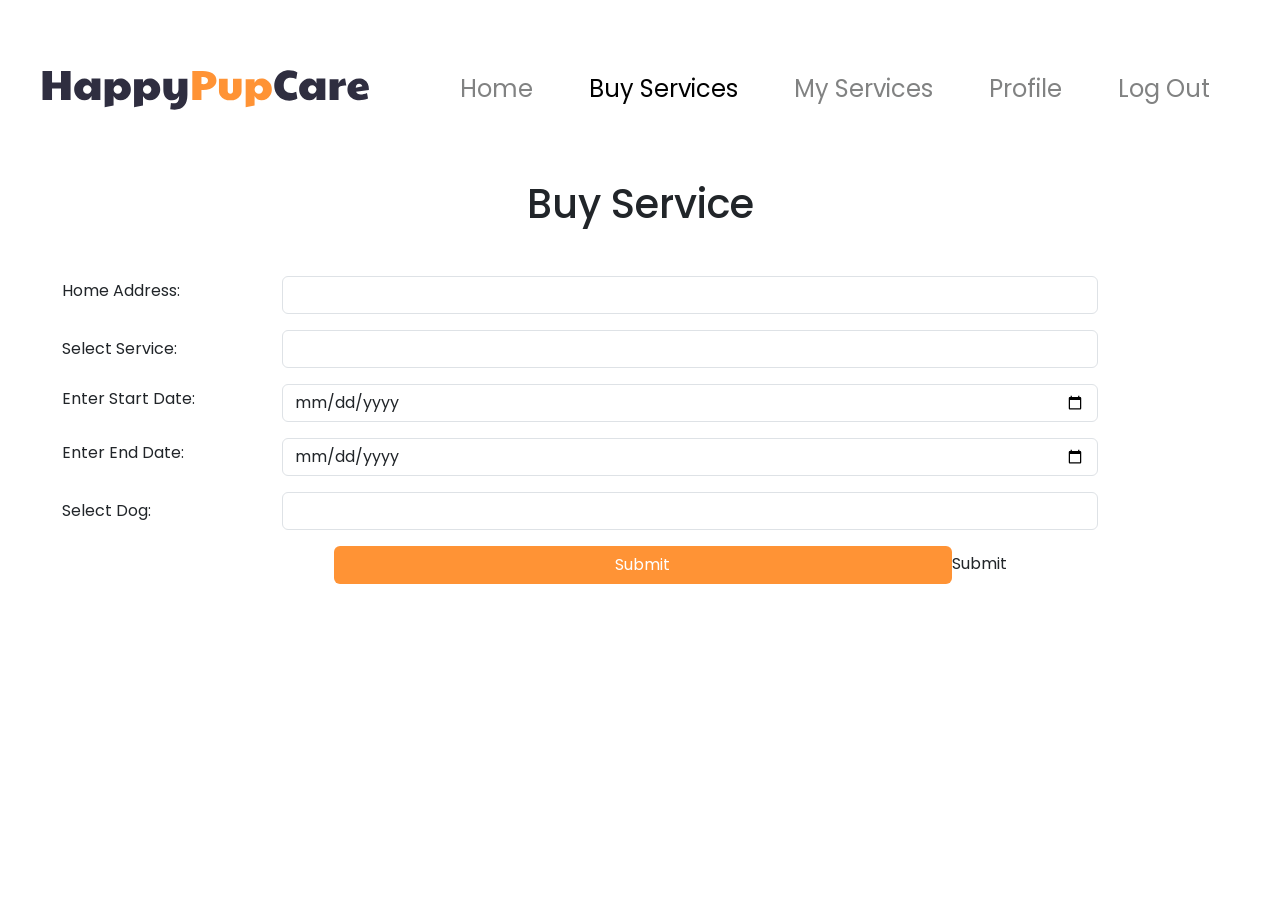
==== structure/buy_service.html @ 8e8e0681 "Initial commit" ====
<!DOCTYPE html>
<html lang="en">
  <head>
    <meta charset="UTF-8" />
    <meta http-equiv="X-UA-Compatible" content="IE=edge" />
    <meta name="viewport" content="width=device-width, initial-scale=1.0" />
    <title>
      HappyPupCare - Your ultimate guide to providing the best care for your
      furry friend
    </title>
    <link
      href="https://cdn.jsdelivr.net/npm/bootstrap@5.3.0-alpha3/dist/css/bootstrap.min.css"
      rel="stylesheet"
      integrity="sha384-KK94CHFLLe+nY2dmCWGMq91rCGa5gtU4mk92HdvYe+M/SXH301p5ILy+dN9+nJOZ"
      crossorigin="anonymous"
    />
    <link rel="stylesheet" href="..\style\user_dashboard.css" />
  </head>
  <body>

    <nav class="navbar navbar-expand-lg navbar-light bg-white fixed-top">
      <div class="container-fluid">
        <a class="navbar-brand" href="#">
          <img
            src="../img/logo.svg"
            alt="HappyPupCare Logo"
            height="40"
            class="d-inline-block align-text-top"
          />
        </a>
        <button
          class="navbar-toggler"
          type="button"
          data-bs-toggle="collapse"
          data-bs-target="#navbarNav"
          aria-controls="navbarNav"
          aria-expanded="false"
          aria-label="Toggle navigation"
        >
          <span class="navbar-toggler-icon"></span>
        </button>
        <div class="collapse navbar-collapse" id="navbarNav">
          <ul class="navbar-nav ms-auto">
            <li class="nav-item">
              <a class="nav-link" href="user_dashboard.html">Home</a>
            </li>
            <li class="nav-item">
              <a class="nav-link active" href="#">Buy Services</a>
            </li>

            <li class="nav-item">
              <a class="nav-link" href="my_services.html">My Services</a>
            </li>

            <li class="nav-item">
              <a class="nav-link" href="user_profile.html">Profile</a>
            </li>
            <li class="nav-item">
              <a class="nav-link" href="login.html">Log Out</a>
            </li>
          </ul>
        </div>
      </div>
    </nav>

    <div class="container-fluid" style="margin-top: 180px">
      <h1 class="text-center mb-5">Buy Service</h1>
      <div class="row">
        <form id="buyServiceDetails">
          <div class="col-md-12 mb-3">
            <div class="row align-items-center">
              <div class="col-md-2">
                <label for="homeAddress" class="form-label"
                  >Home Address:</label
                >
              </div>
              <div class="col-md-8">
                <input
                  type="text"
                  name="homeAddress"
                  class="form-control"
                  id="homeAddress"
                  required
                />
              </div>
            </div>
          </div>

          <div class="col-md-12 mb-3">
            <div class="row align-items-center">
              <div class="col-md-2">
                <label for="select_dog">Select Service:</label>
              </div>
              <div class="col-md-8">
                <select
                  name="selectedService"
                  id="servicesDropdown"
                  class="form-control"
                ></select>
              </div>
            </div>
          </div>

          <div class="col-md-12 mb-3">
            <div class="row align-items-center">
              <div class="col-md-2">
                <label for="startDate" class="form-label"
                  >Enter Start Date:</label
                >
              </div>
              <div class="col-md-8">
                <input
                required
                  type="date"
                  name="startDate"
                  class="form-control"
                  id="startDate"
                />
              </div>
            </div>
          </div>

          <div class="col-md-12 mb-3">
            <div class="row align-items-center">
              <div class="col-md-2">
                <label for="endDate" class="form-label">Enter End Date:</label>
              </div>
              <div class="col-md-8">
                <input
                required
                  type="date"
                  name="endDate"
                  class="form-control"
                  id="endDate"
                />
              </div>
            </div>
          </div>

          <div class="col-md-12 mb-3">
            <div class="row align-items-center">
              <div class="col-md-2">
                <label for="select_dog">Select Dog:</label>
              </div>
              <div class="col-md-8">
                <select name="selectedDog" id="dogsDropdown" class="form-control">
                </select>
              </div>
            </div>
          </div>

          <div class="col-md-12 mb-3 text-center">
            <div class="row align-items-center">
              <div class="col-md-12">
                <input type="submit" class="btn w-50">Submit</input>
              </div>
            </div>
          </div>
        </form>
      </div>
    </div>

    <script
      src="https://cdn.jsdelivr.net/npm/bootstrap@5.3.0-alpha3/dist/js/bootstrap.bundle.min.js"
      integrity="sha384-ENjdO4Dr2bkBIFxQpeoTz1HIcje39Wm4jDKdf19U8gI4ddQ3GYNS7NTKfAdVQSZe"
      crossorigin="anonymous"
    ></script>
    <script src="https://code.jquery.com/jquery-3.6.0.min.js"></script>
    <script src="../javascript/buy_service.js">
     
    </script>
  </body>
</html>
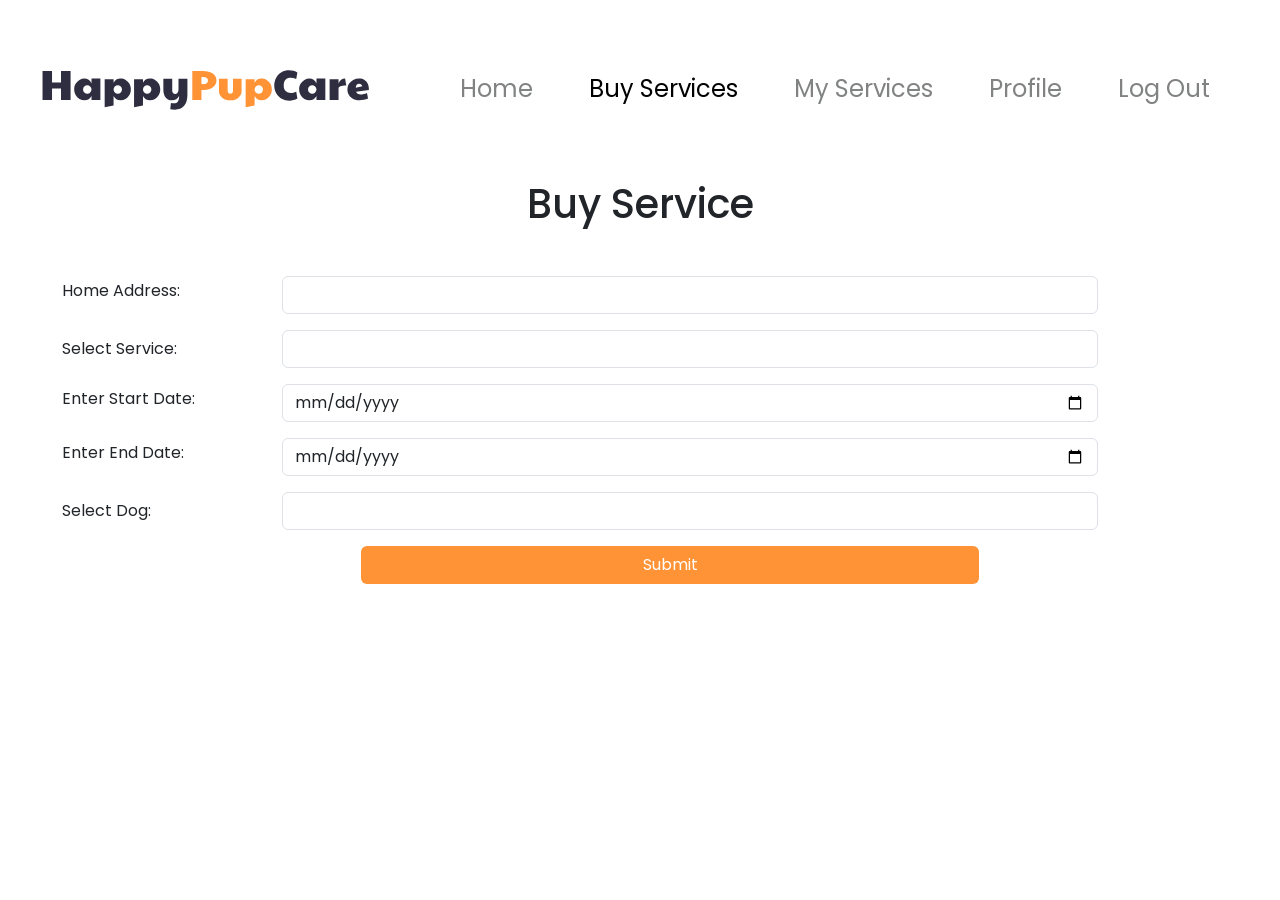
==== commit 10ddbdad: "first commit" ====
--- a/structure/buy_service.html
+++ b/structure/buy_service.html
@@ -152,7 +152,7 @@
           <div class="col-md-12 mb-3 text-center">
             <div class="row align-items-center">
               <div class="col-md-12">
-                <input type="submit" class="btn w-50">Submit</input>
+                <input type="submit" class="btn w-50"></input>
               </div>
             </div>
           </div>
